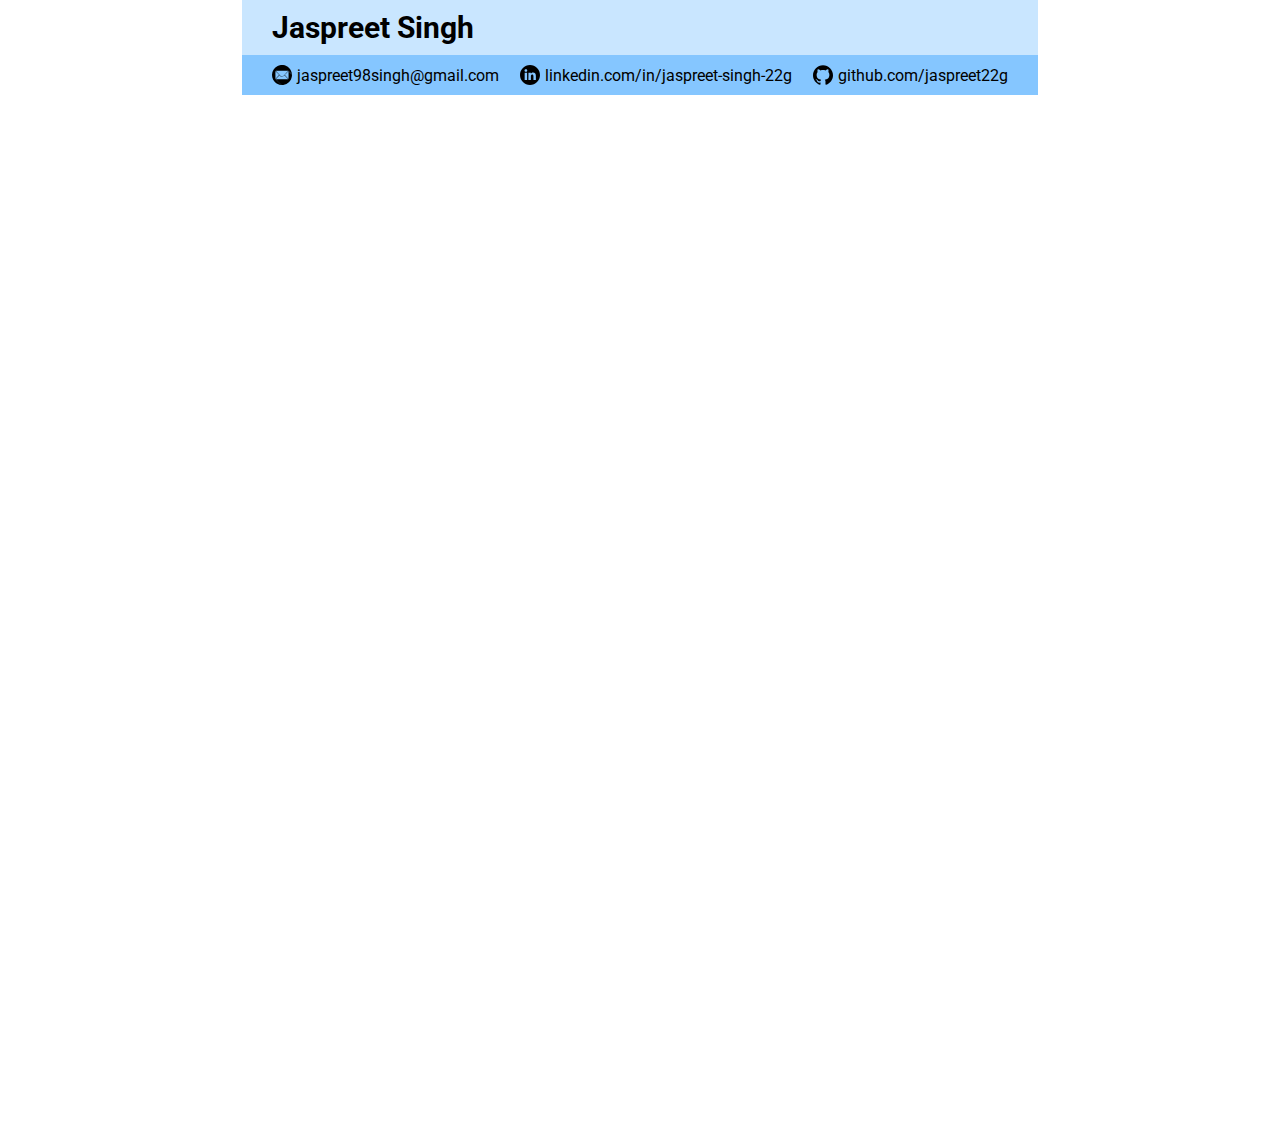
==== resume.html @ 13e7d7ba "basic layout setup" ====
<!DOCTYPE html>
<html lang="en">

<head>
    <meta charset="UTF-8">
    <meta name="viewport" content="width=device-width, initial-scale=1.0">
    <title>Jaspreet's Resume</title>
    <link rel="stylesheet" href="style.css">
</head>

<body>
    <section id="contact-info">
        <h1>Jaspreet Singh</h1>
        <div class="details">
            <div>
                <img src="./assets/mail.svg" alt="">
                <a href="mailto:jaspreet98singh@gmail.com">jaspreet98singh@gmail.com</a>
            </div>
            <div>
                <img src="./assets/linkedin.svg" alt="">
                <a href="https://www.linkedin.com/in/jaspreet-singh-22g/">linkedin.com/in/jaspreet-singh-22g</a>
            </div>
            <div>
                <img src="./assets/github.svg" alt="">
                <a href="https://github.com/jaspreet22g">github.com/jaspreet22g</a>
            </div>
        </div>
    </section>
</body>

</html>
---- style.css ----
/* --------fonts-------- */
@import url('https://fonts.googleapis.com/css2?family=Roboto:ital,wght@0,100;0,400;0,500;0,700;1,300;1,400&display=swap');

/* --------preset------- */
*,*::before,*::after{
	margin: 0;
	padding: 0;
    border: 0;
    box-sizing: border-box;
    scroll-behavior: smooth;
}
body{
    margin: auto;
    overflow-x: hidden;
    font-family: 'Roboto', sans-serif;
    width: 8.3in;
    height: 11.7in;
}
a{
    text-decoration: none;
    color: black;
}

/* ---------print-------- */
@media print {
    body{
        height: 100%;
        width: 100%;
    }
    @page {
        size: A4;
        margin: 0;
      }
}

/* --------contact-info-- */
#contact-info{
    background-color:#c9e6ff;
}
#contact-info > h1{
    font-size: 30px;
    font-weight: 700;
    padding: 10px 30px;
}
#contact-info .details{
    display: flex;
    justify-content: space-between;
    padding: 10px 30px;
    background-color: #85c6ff;
}
#contact-info .details > div{
    display: flex;
    justify-content: center;
    align-items: center;
}

#contact-info .details > div >img{
    height: 20px;
    margin-right: 5px;
}
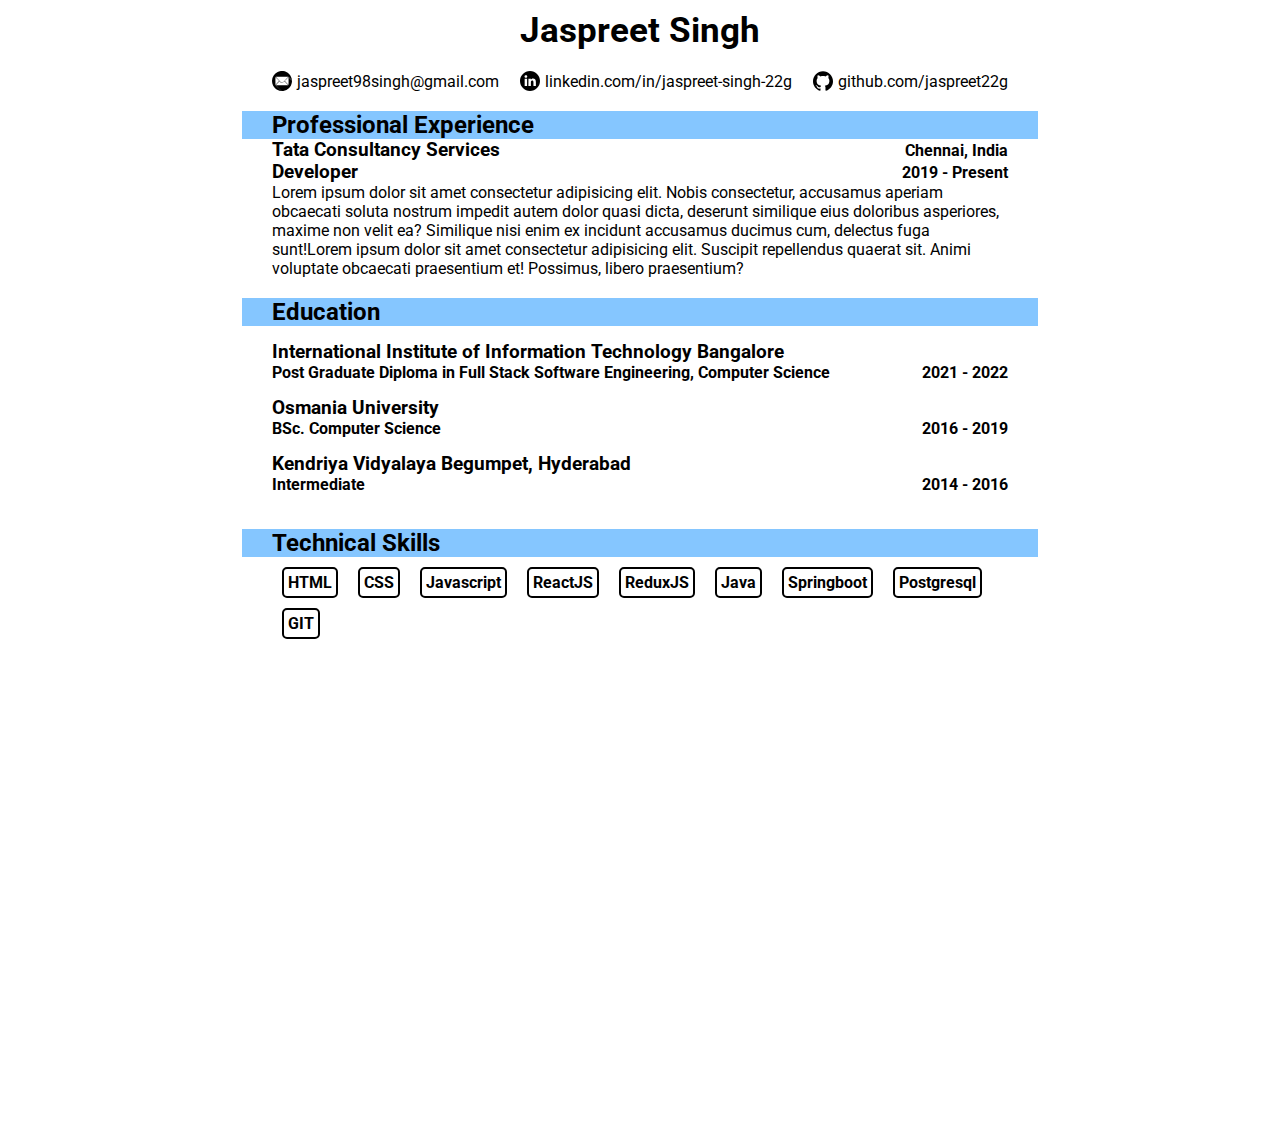
==== commit 1561184e: "added work-exp, education and skills" ====
--- a/resume.html
+++ b/resume.html
@@ -2,30 +2,94 @@
 <html lang="en">
 
 <head>
-    <meta charset="UTF-8">
-    <meta name="viewport" content="width=device-width, initial-scale=1.0">
+    <meta charset="UTF-8" />
+    <meta name="viewport" content="width=device-width, initial-scale=1.0" />
     <title>Jaspreet's Resume</title>
-    <link rel="stylesheet" href="style.css">
+    <link rel="stylesheet" href="style.css" />
 </head>
 
 <body>
     <section id="contact-info">
         <h1>Jaspreet Singh</h1>
-        <div class="details">
+        <div class="info-details">
             <div>
-                <img src="./assets/mail.svg" alt="">
+                <img src="./assets/mail.svg" alt="" />
                 <a href="mailto:jaspreet98singh@gmail.com">jaspreet98singh@gmail.com</a>
             </div>
             <div>
-                <img src="./assets/linkedin.svg" alt="">
+                <img src="./assets/linkedin.svg" alt="" />
                 <a href="https://www.linkedin.com/in/jaspreet-singh-22g/">linkedin.com/in/jaspreet-singh-22g</a>
             </div>
             <div>
-                <img src="./assets/github.svg" alt="">
+                <img src="./assets/github.svg" alt="" />
                 <a href="https://github.com/jaspreet22g">github.com/jaspreet22g</a>
             </div>
         </div>
     </section>
+
+    <section id="prof-exp">
+        <h2>Professional Experience</h2>
+        <div class="cmp-details space-between">
+            <h3>Tata Consultancy Services</h3>
+            <h4>Chennai, India</h4>
+        </div>
+        <div class="emp-details">
+            <div class="space-between">
+                <h3>Developer</h3>
+                <h4>2019 - Present</h4>
+            </div>
+            <p>Lorem ipsum dolor sit amet consectetur adipisicing elit. Nobis consectetur, accusamus aperiam obcaecati
+                soluta nostrum impedit autem dolor quasi dicta, deserunt similique eius doloribus asperiores, maxime non
+                velit ea? Similique nisi enim ex incidunt accusamus ducimus cum, delectus fuga sunt!Lorem ipsum dolor
+                sit amet consectetur adipisicing elit. Suscipit repellendus quaerat sit. Animi voluptate obcaecati
+                praesentium et! Possimus, libero praesentium?</p>
+        </div>
+    </section>
+
+
+    <section id="education">
+        <h2>Education</h2>
+        <div class="ed-details">
+            <h3>International Institute of Information Technology Bangalore</h3>
+            <div class="space-between">
+                <h4>Post Graduate Diploma in Full Stack Software Engineering, Computer Science</h4>
+                <h4>2021 - 2022</h4>
+            </div>
+        </div>
+        <div class="ed-details">
+            <h3>Osmania University</h3>
+            <div class="space-between">
+                <h4>BSc. Computer Science</h4>
+                <h4>2016 - 2019</h4>
+            </div>
+        </div>
+        <div class="ed-details">
+            <h3>Kendriya Vidyalaya Begumpet, Hyderabad</h3>
+            <div class="space-between">
+                <h4>Intermediate</h4>
+                <h4>2014 - 2016</h4>
+            </div>
+        </div>
+    </section>
+
+    <section id="tech-skills">
+        <h2>Technical Skills</h2>
+        <div class="skill-box">
+            <h4>HTML</h4>
+            <h4>CSS</h4>
+            <h4>Javascript</h4>
+            <h4>ReactJS</h4>
+            <h4>ReduxJS</h4>
+            <h4>Java</h4>
+            <h4>Springboot</h4>
+            <h4>Postgresql</h4>
+            <h4>GIT</h4>
+        </div>
+    </section>
+
+    <section id="personal-proj">
+
+    </section>
 </body>
 
 </html>--- a/style.css
+++ b/style.css
@@ -1,60 +1,115 @@
 /* --------fonts-------- */
-@import url('https://fonts.googleapis.com/css2?family=Roboto:ital,wght@0,100;0,400;0,500;0,700;1,300;1,400&display=swap');
+@import url("https://fonts.googleapis.com/css2?family=Roboto:ital,wght@0,100;0,400;0,500;0,700;1,300;1,400&display=swap");
 
 /* --------preset------- */
-*,*::before,*::after{
-	margin: 0;
-	padding: 0;
-    border: 0;
-    box-sizing: border-box;
-    scroll-behavior: smooth;
+*,
+*::before,
+*::after {
+  margin: 0;
+  padding: 0;
+  border: 0;
+  box-sizing: border-box;
+  scroll-behavior: smooth;
 }
-body{
-    margin: auto;
-    overflow-x: hidden;
-    font-family: 'Roboto', sans-serif;
-    width: 8.3in;
-    height: 11.7in;
+body {
+  margin: auto;
+  overflow-x: hidden;
+  font-family: "Roboto", sans-serif;
+  width: 8.3in;
+  height: 11.7in;
 }
-a{
-    text-decoration: none;
-    color: black;
+h2 {
+  /* line-height: 36px; */
+  /* border-bottom: 4px solid black; */
+  background-color: #85c6ff;
 }
-
+h3 {
+  /* line-height: 32px; */
+}
+a {
+  text-decoration: none;
+  color: black;
+}
+section:not(#contact-info) {
+  padding: 10px 0;
+}
+section > * {
+  padding: 0 30px;
+}
+.space-between {
+  display: flex;
+  align-items: center;
+  justify-content: space-between;
+}
+.align-center {
+    display: flex;
+    align-items: center;
+}
 /* ---------print-------- */
 @media print {
-    body{
-        height: 100%;
-        width: 100%;
-    }
-    @page {
-        size: A4;
-        margin: 0;
-      }
+  body {
+    height: 100%;
+    width: 100%;
+  }
+  @page {
+    size: A4;
+    margin: 0;
+  }
 }
 
 /* --------contact-info-- */
-#contact-info{
-    background-color:#c9e6ff;
+#contact-info {
+  /* background-color:#c9e6ff; */
 }
-#contact-info > h1{
-    font-size: 30px;
-    font-weight: 700;
-    padding: 10px 30px;
+#contact-info > h1 {
+  text-align: center;
+  font-size: 35px;
+  font-weight: 700;
+  padding: 10px 30px;
 }
-#contact-info .details{
-    display: flex;
-    justify-content: space-between;
-    padding: 10px 30px;
-    background-color: #85c6ff;
+#contact-info .info-details {
+  display: flex;
+  justify-content: space-between;
+  padding: 10px 30px;
+  /* background-color: #85c6ff; */
 }
-#contact-info .details > div{
-    display: flex;
-    justify-content: center;
-    align-items: center;
+#contact-info .info-details > div {
+  display: flex;
+  justify-content: center;
+  align-items: center;
+}
+#contact-info .info-details > div > img {
+  height: 20px;
+  margin-right: 5px;
 }
 
-#contact-info .details > div >img{
-    height: 20px;
-    margin-right: 5px;
+/* -----------professional-exp--- */
+#prof-exp > * {
+  padding-left: 30px;
 }
+#prof-exp > .emp-details h3,
+h4 {
+  display: inline-block;
+}
+.ed-details {
+  margin: 15px 0;
+}
+
+/* ----------tech-skills-------- */
+#tech-skills img {
+  height: 20px;
+  margin-right: 5px;
+}
+#tech-skills > .skill-box {
+    display: flex;
+    flex-wrap: wrap;
+    /* padding: 0; */
+}
+#tech-skills > .skill-box > h4{
+    display: inline-block;
+    margin: 10px;
+    margin-bottom: 0;
+    border-radius: 5px;
+    border: 2px solid black;
+    padding:4px;
+}
